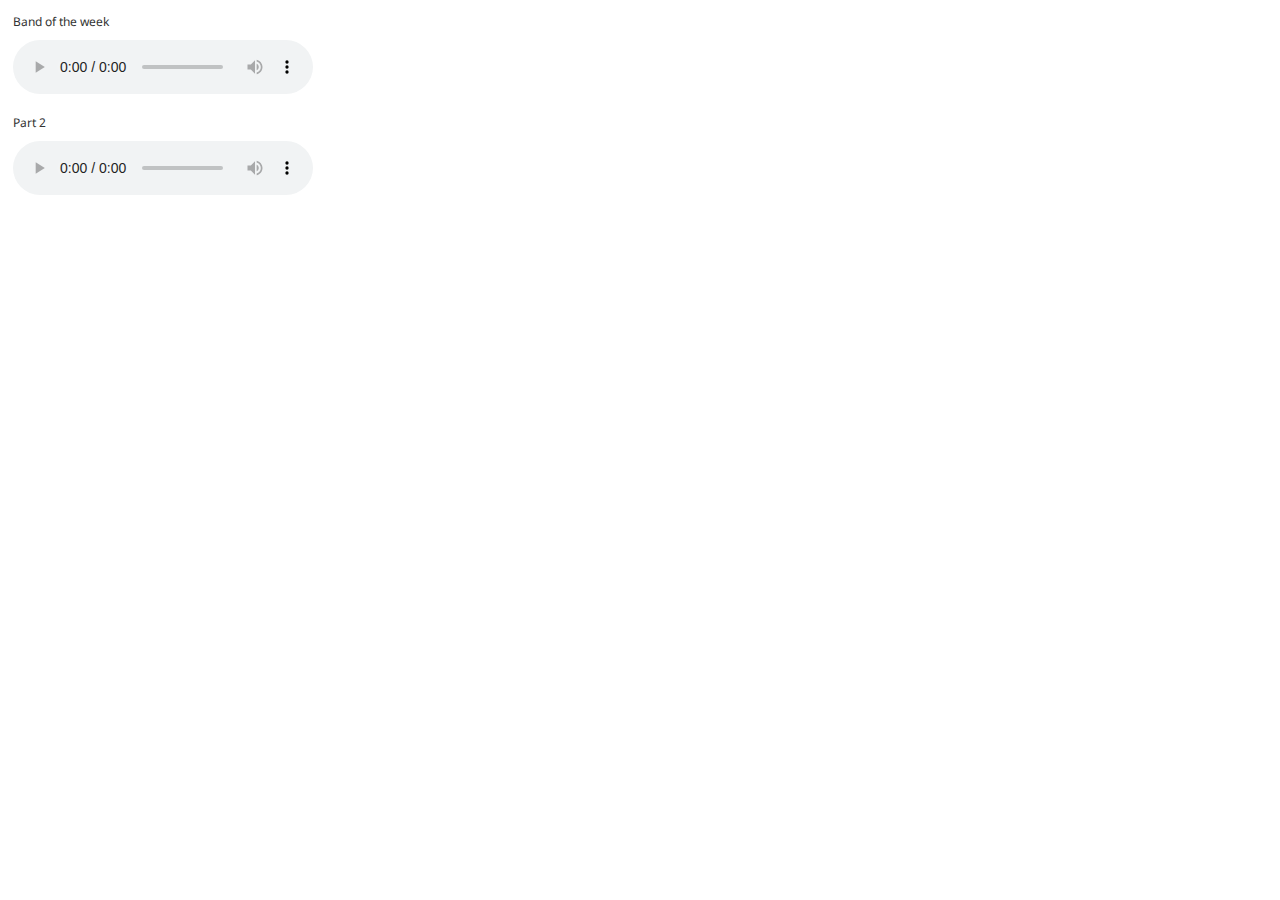
==== public/index.html @ 59115ca8 "Update index.html" ====
<html>
 <head>
    <title></title>
    <link rel="stylesheet" type="text/css" href="./css/app.css">
    <meta name="viewport" content="width=device-width, initial-scale=1">
    <link href='http://fonts.googleapis.com/css?family=Droid+Sans:400,700' rel='stylesheet' type='text/css' />
 </head>
 <body>
    <p>Band of the week</p> 

  <div>   
   <audio controls controlsList="nodownload">      
      <source src="./audio/vanmusic.mp3" type="audio/mpeg">   
   </audio>  
  </div>
  <div> 
       <p>Part 2</p> 

  <div>   
   <audio controls controlsList="nodownload">      
      <source src="./audio/gabiani.mp3" type="audio/mpeg">   
   </audio>  
  </div>
 
        <script>
     (function(i,s,o,g,r,a,m){i['GoogleAnalyticsObject']=r;i[r]=i[r]||function(){
     (i[r].q=i[r].q||[]).push(arguments)},i[r].l=1*new Date();a=s.createElement(o),
     m=s.getElementsByTagName(o)[0];a.async=1;a.src=g;m.parentNode.insertBefore(a,m)
     })(window,document,'script','//www.google-analytics.com/analytics.js','ga');
     ga('create', 'UA-60345227-1', 'auto');
     ga('send', 'pageview');
   </script>
  </body>
 </html>
---- public/css/app.css ----
body {
   font-family: "Droid Sans",sans-serif;
   position: relative;
   font-size: 12px;
   color: #333;
   margin: 1%;
}
.cl {
   overflow: hidden;
   margin-bottom: 10px;
}
.sound div {
   margin-bottom: 15px;
}
.sound p {
   margin-bottom: 2px;
}
.center {
}
h1 {
   font-size: 16px;
   margin: 0 0 4px;
}
h2 {
   margin: 0 0 4px;
}
h3 {
   margin: 0 0 4px;
   font-size: 12px;
}
p {
   margin: 10px 0 10px 0;
}
.summary {
   width: 300px;
   float: left;
}
.summary p {
   margin-bottom: 1em;
}
.list span {
   text-indent: -78px;
   display: block;
   opacity: 0.7;
}
.list {
   /*margin: 140px 0;*/
}
.words span {
   position: absolute;
   display: block;
   opacity: 0;
}
.nav {
   list-style: none;
   margin-left: 0;
   padding-left: 0;

}
.nav li {
   display: inline-block;
   margin-right: 10px;
}
.nav li a {

}
audio {
   margin-bottom: 10px;
}

.flags {
  position: absolute;
  right: 0px;
  top: 0px;
}

.flags span {
  display: inline-block;
  padding-right: 5px;
}
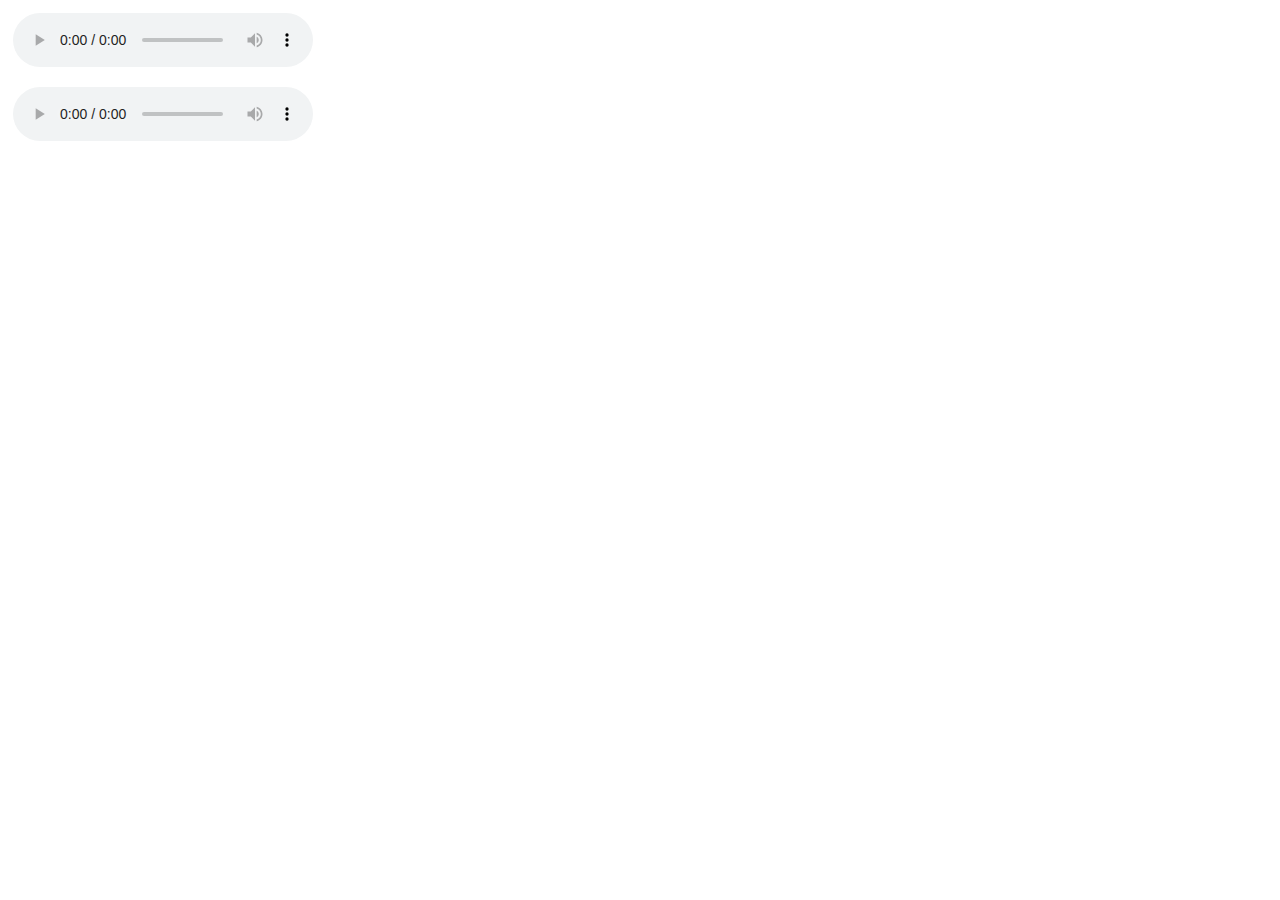
==== commit 56c7f112: "Update index.html" ====
--- a/public/index.html
+++ b/public/index.html
@@ -6,7 +6,7 @@
     <link href='http://fonts.googleapis.com/css?family=Droid+Sans:400,700' rel='stylesheet' type='text/css' />
  </head>
  <body>
-    <p>Band of the week</p> 
+    <p></p> 
 
   <div>   
    <audio controls controlsList="nodownload">      
@@ -14,7 +14,7 @@
    </audio>  
   </div>
   <div> 
-       <p>Part 2</p> 
+       <p></p> 
 
   <div>   
    <audio controls controlsList="nodownload">      
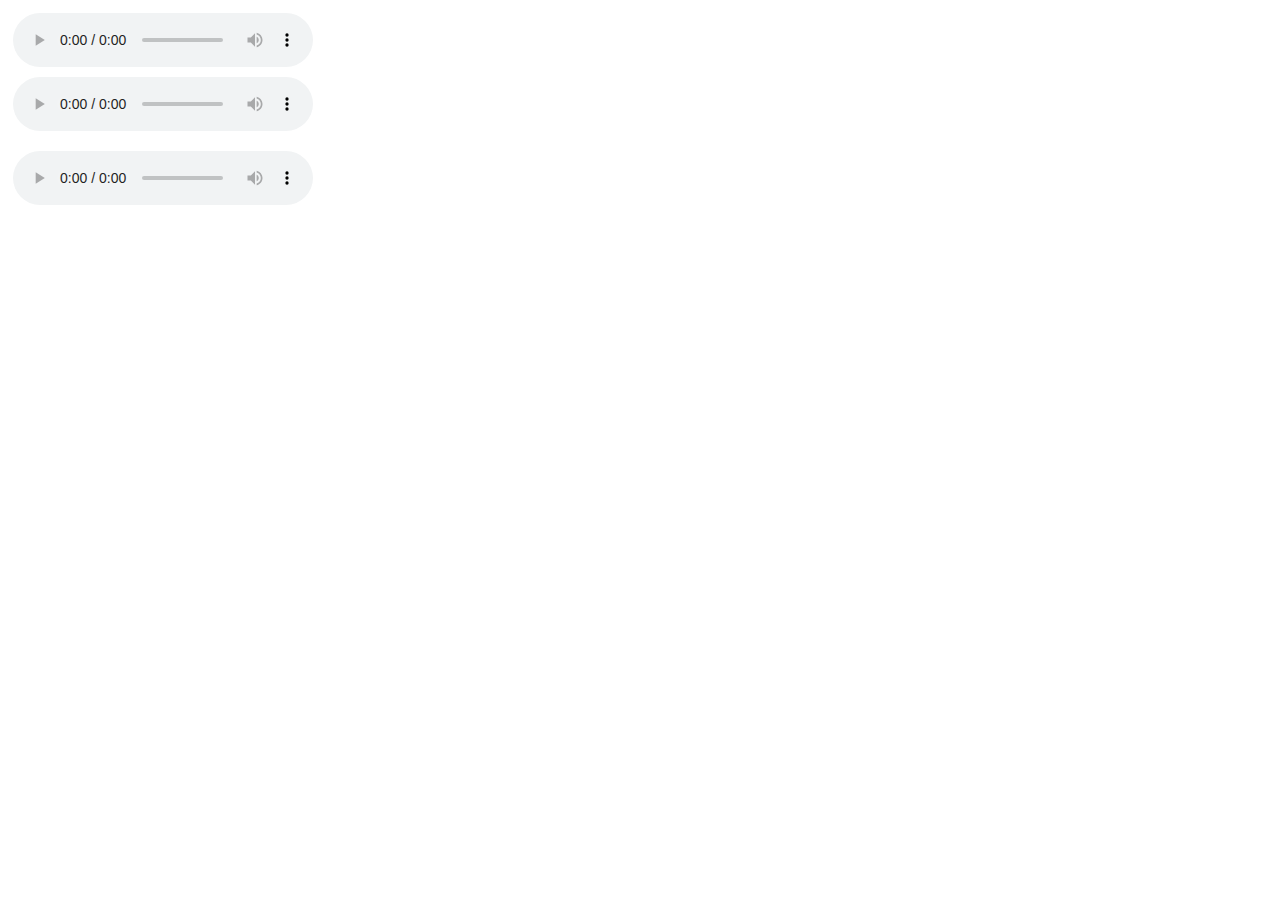
==== commit 665e4f08: "Update index.html" ====
--- a/public/index.html
+++ b/public/index.html
@@ -9,6 +9,12 @@
     <p></p> 
 
   <div>   
+   <audio controls controlsList="nodownload">      
+      <source src="./audio/roughdraft.mp3" type="audio/mpeg">   
+   </audio>  
+  </div>
+  <div> 
+   <div>   
    <audio controls controlsList="nodownload">      
       <source src="./audio/vanmusic.mp3" type="audio/mpeg">   
    </audio>  
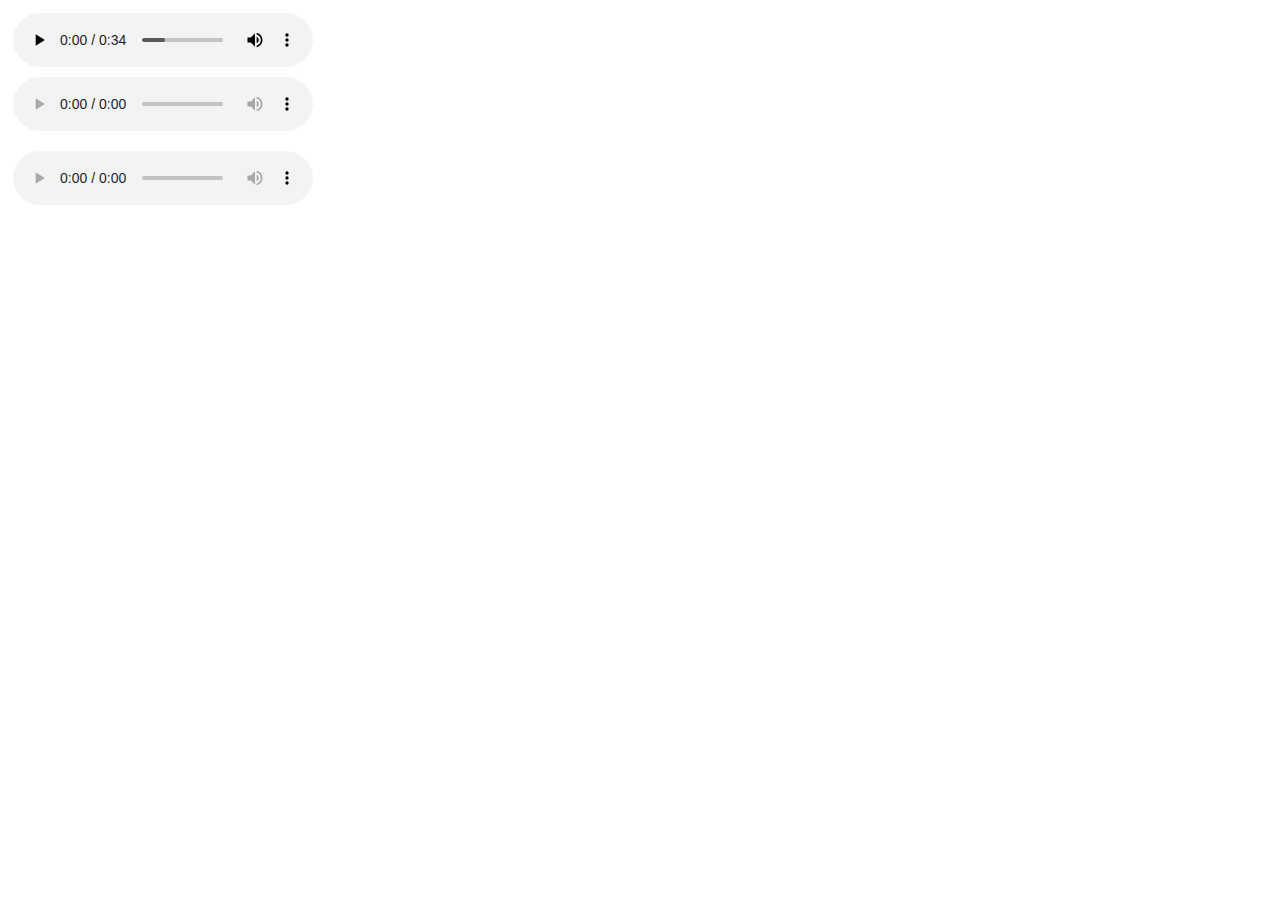
==== commit 78a6342d: "Update index.html" ====
--- a/public/index.html
+++ b/public/index.html
@@ -10,7 +10,7 @@
 
   <div>   
    <audio controls controlsList="nodownload">      
-      <source src="./audio/roughdraft.mp3" type="audio/mpeg">   
+      <source src="./audio/firstdraft.mp3" type="audio/mpeg">   
    </audio>  
   </div>
   <div> 
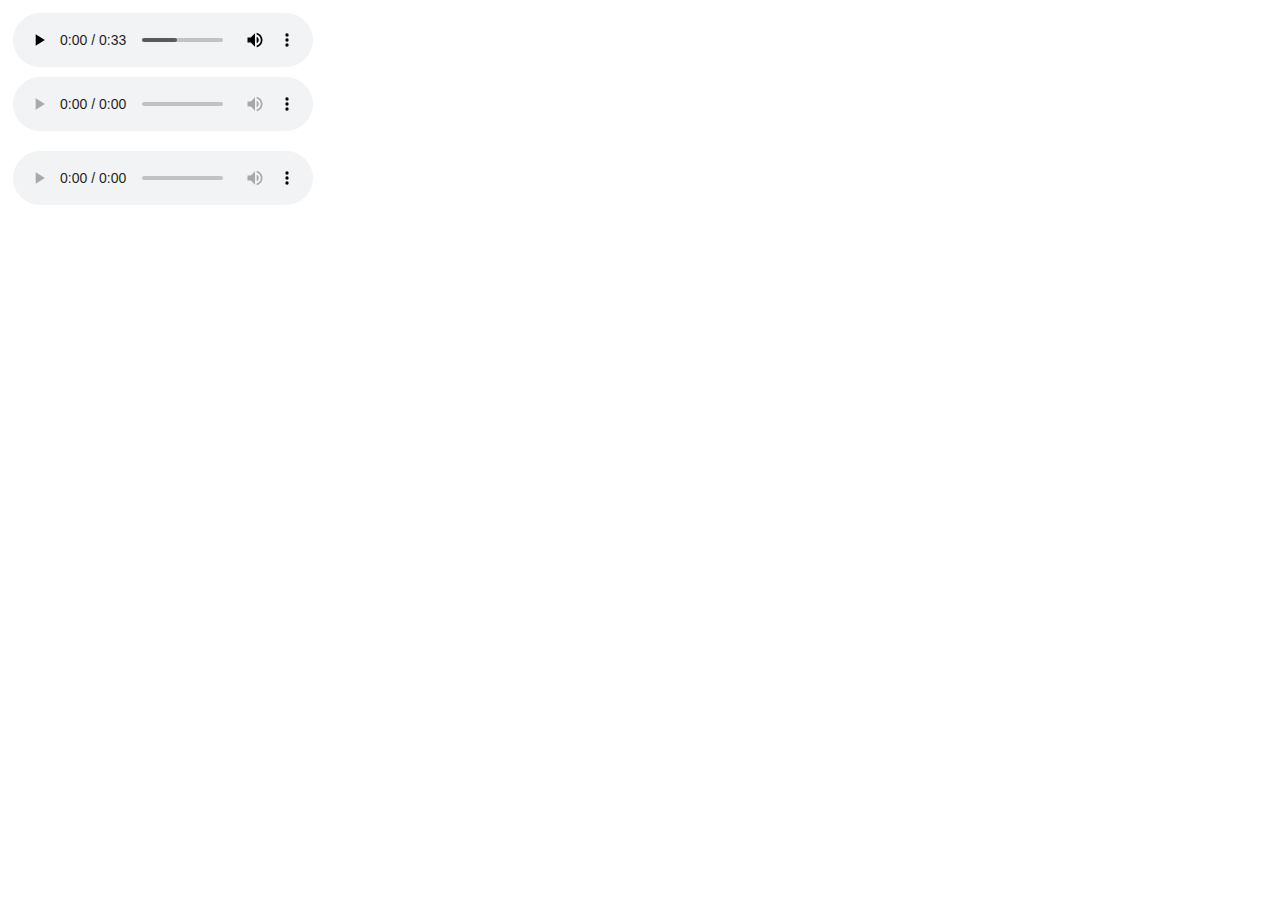
==== commit 9abe9890: "Update index.html" ====
--- a/public/index.html
+++ b/public/index.html
@@ -10,7 +10,7 @@
 
   <div>   
    <audio controls controlsList="nodownload">      
-      <source src="./audio/firstdraft.mp3" type="audio/mpeg">   
+      <source src="./audio/original.mp3" type="audio/mpeg">   
    </audio>  
   </div>
   <div> 
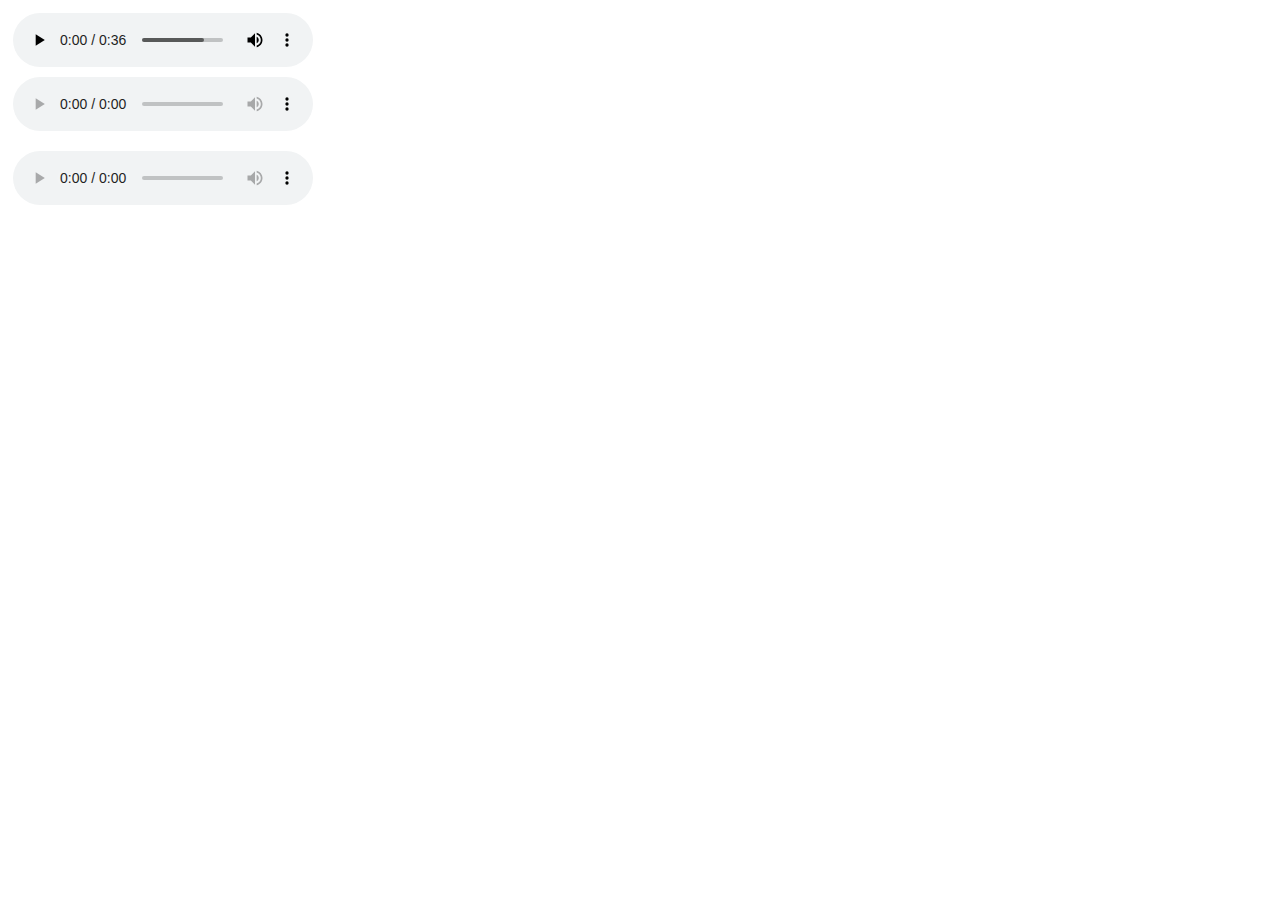
==== commit caf0debc: "Update index.html" ====
--- a/public/index.html
+++ b/public/index.html
@@ -10,7 +10,7 @@
 
   <div>   
    <audio controls controlsList="nodownload">      
-      <source src="./audio/original.mp3" type="audio/mpeg">   
+      <source src="./audio/shyduet.mp3" type="audio/mpeg">   
    </audio>  
   </div>
   <div> 
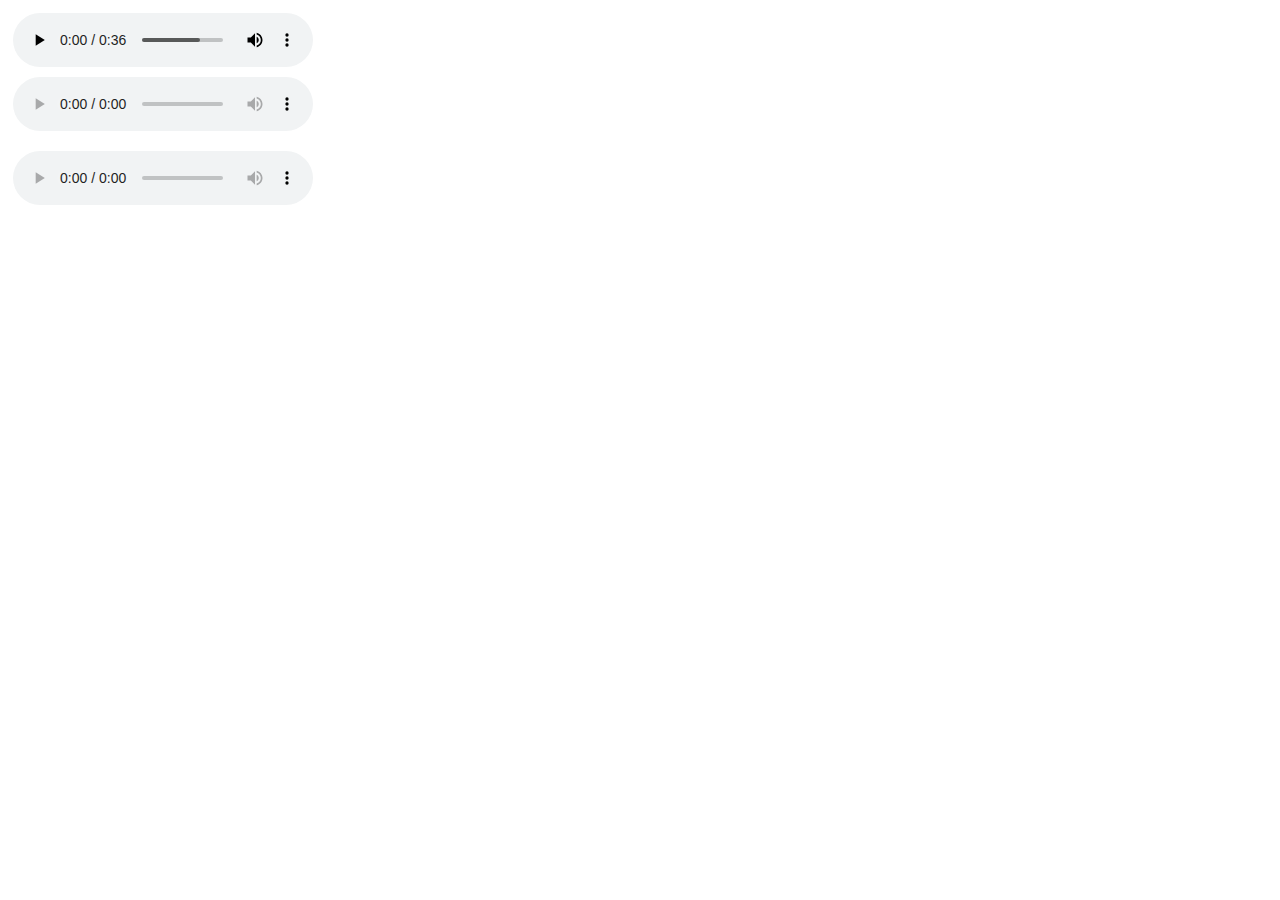
==== commit 5d052fef: "Update index.html" ====
--- a/public/index.html
+++ b/public/index.html
@@ -16,7 +16,7 @@
   <div> 
    <div>   
    <audio controls controlsList="nodownload">      
-      <source src="./audio/vanmusic.mp3" type="audio/mpeg">   
+      <source src="./audio/nesci.mp3" type="audio/mpeg">   
    </audio>  
   </div>
   <div> 
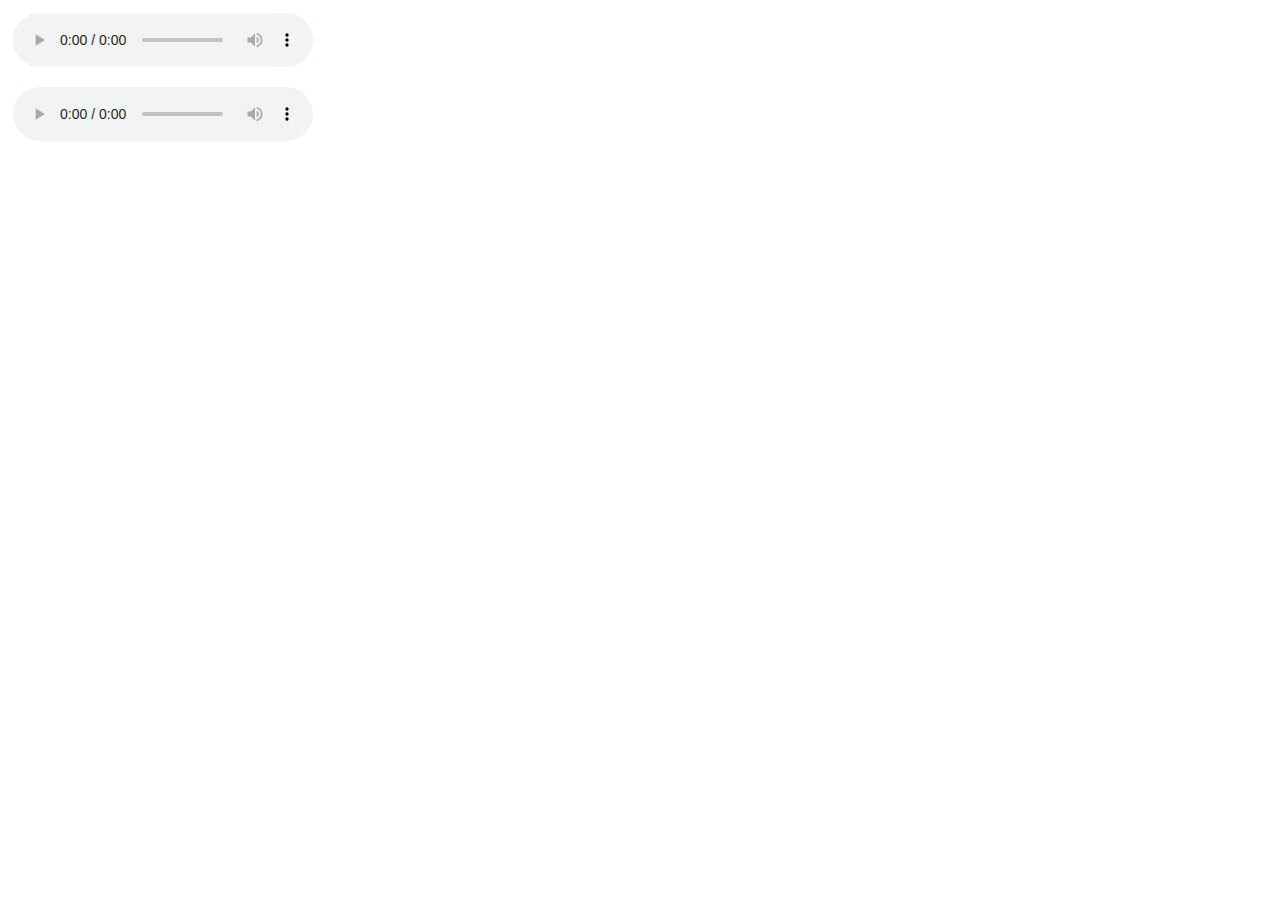
==== commit 7f72abcd: "Update index.html" ====
--- a/public/index.html
+++ b/public/index.html
@@ -7,13 +7,6 @@
  </head>
  <body>
     <p></p> 
-
-  <div>   
-   <audio controls controlsList="nodownload">      
-      <source src="./audio/shyduet.mp3" type="audio/mpeg">   
-   </audio>  
-  </div>
-  <div> 
    <div>   
    <audio controls controlsList="nodownload">      
       <source src="./audio/nesci.mp3" type="audio/mpeg">   
